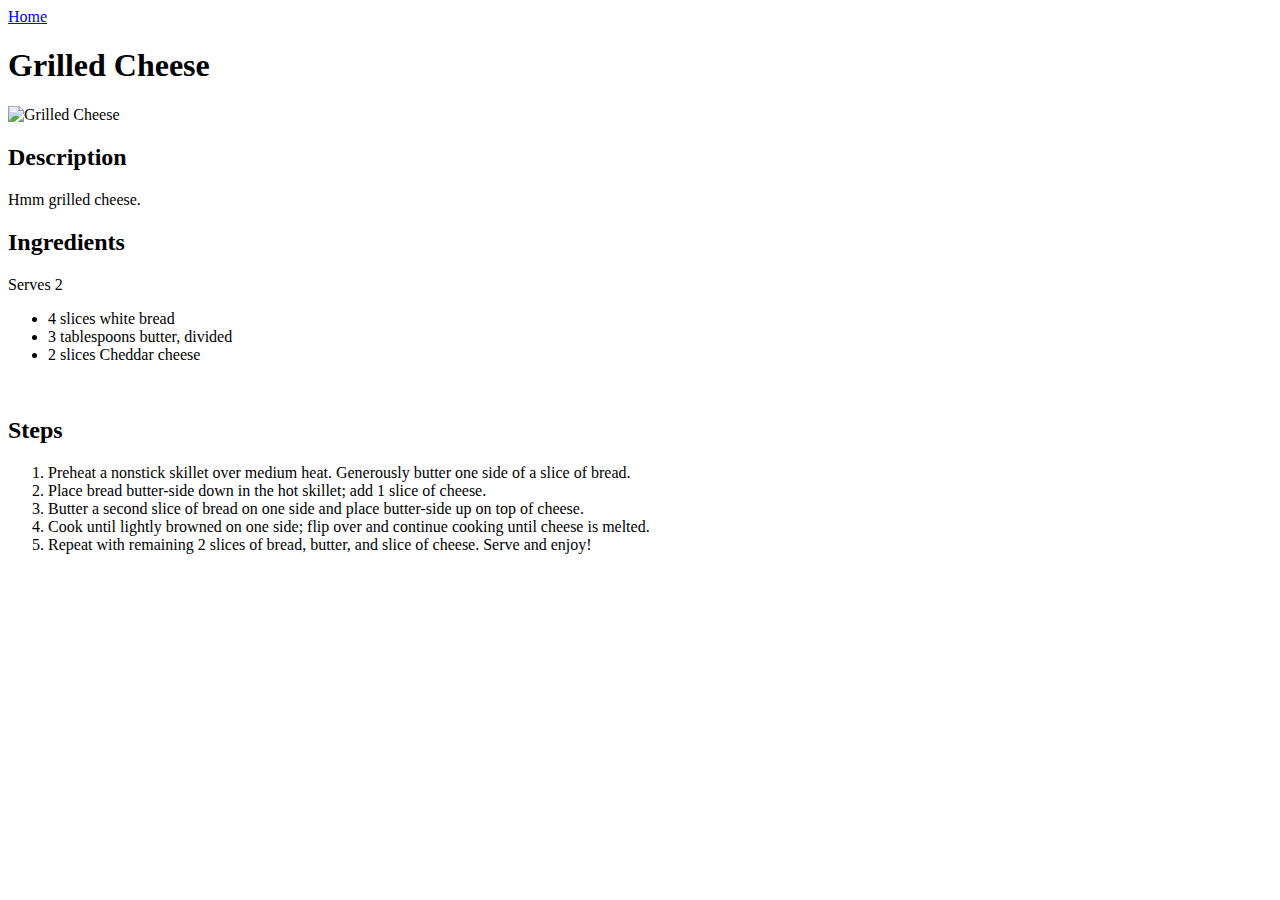
==== recipes/grilled-cheese.html @ b556662e "Add code to grilled cheese.html" ====
<!DOCTYPE html>
<html lang="en">
<head>
    <meta charset="UTF-8">
    <meta name="viewport" content="width=device-width, initial-scale=1.0">
    <title>Grilled Cheese</title>
</head>
<body>
    <a href="../index.html">Home</a>
    <h1>Grilled Cheese</h1>
    <img src="../assets/grilled-cheese.webp" alt="Grilled Cheese" height="400" width="400">
<br>
    <h2>Description</h2>
    <p>Hmm grilled cheese.</p>
    <h2>Ingredients</h2>
    <p>Serves 2</p>
    <ul>
        <li>4 slices white bread</li>
        <li>3 tablespoons butter, divided</li>
        <li>2 slices Cheddar cheese</li>
    </ul>
<br>
    <h2>Steps</h2>
    <ol>
        <li>Preheat a nonstick skillet over medium heat. Generously butter one side of a slice of bread.</li>
        <li>Place bread butter-side down in the hot skillet; add 1 slice of cheese.</li>
        <li>Butter a second slice of bread on one side and place butter-side up on top of cheese.</li>
        <li>Cook until lightly browned on one side; flip over and continue cooking until cheese is melted.</li>
        <li>Repeat with remaining 2 slices of bread, butter, and slice of cheese. Serve and enjoy!</li>
    </ol>
</body>
</html>
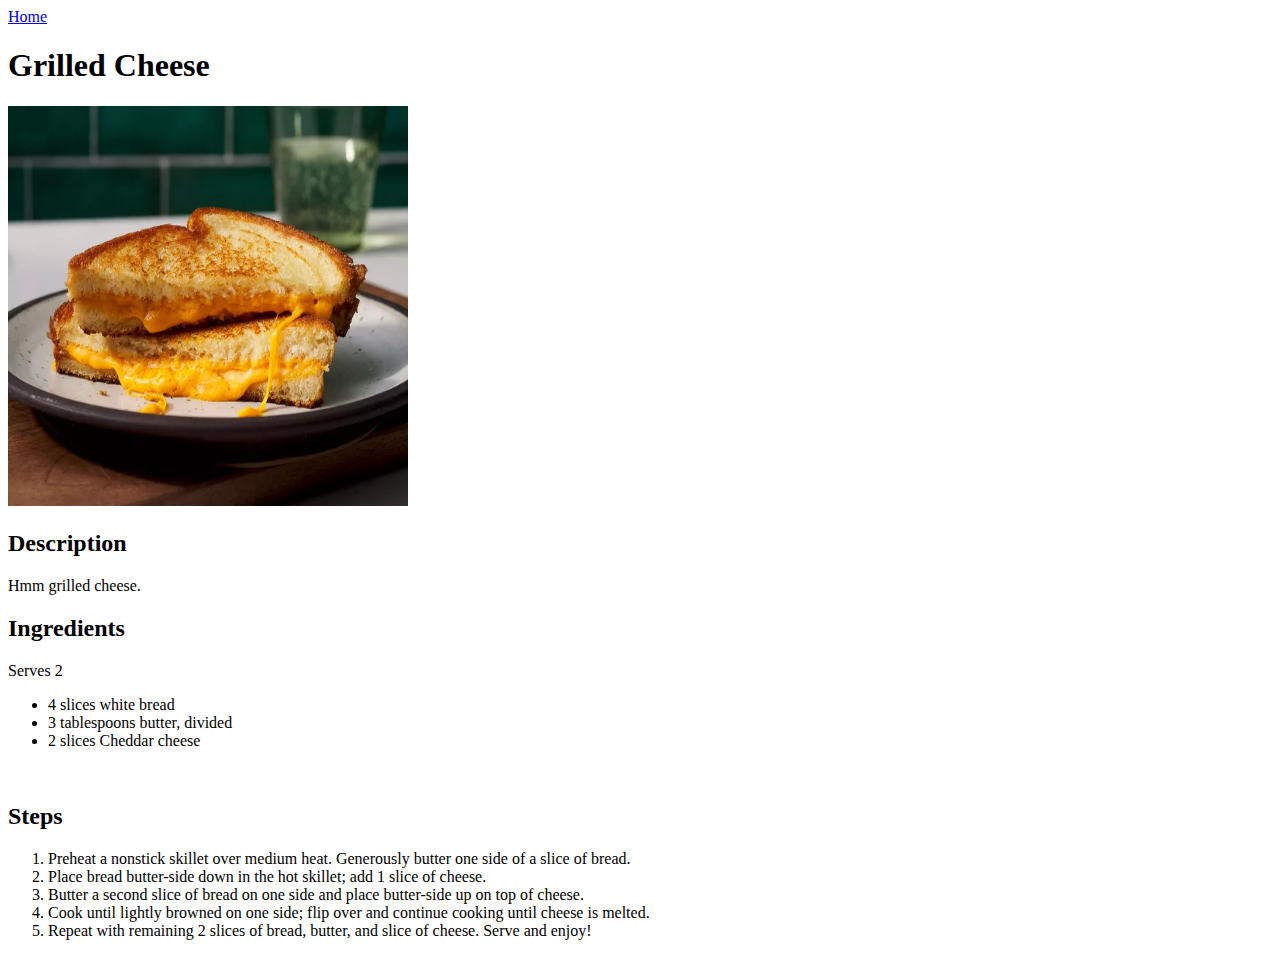
==== commit 7440f236: "Add link to style.css" ====
--- a/recipes/grilled-cheese.html
+++ b/recipes/grilled-cheese.html
@@ -4,6 +4,7 @@
     <meta charset="UTF-8">
     <meta name="viewport" content="width=device-width, initial-scale=1.0">
     <title>Grilled Cheese</title>
+    <link rel="stylesheet" href="../style.css">
 </head>
 <body>
     <a href="../index.html">Home</a>
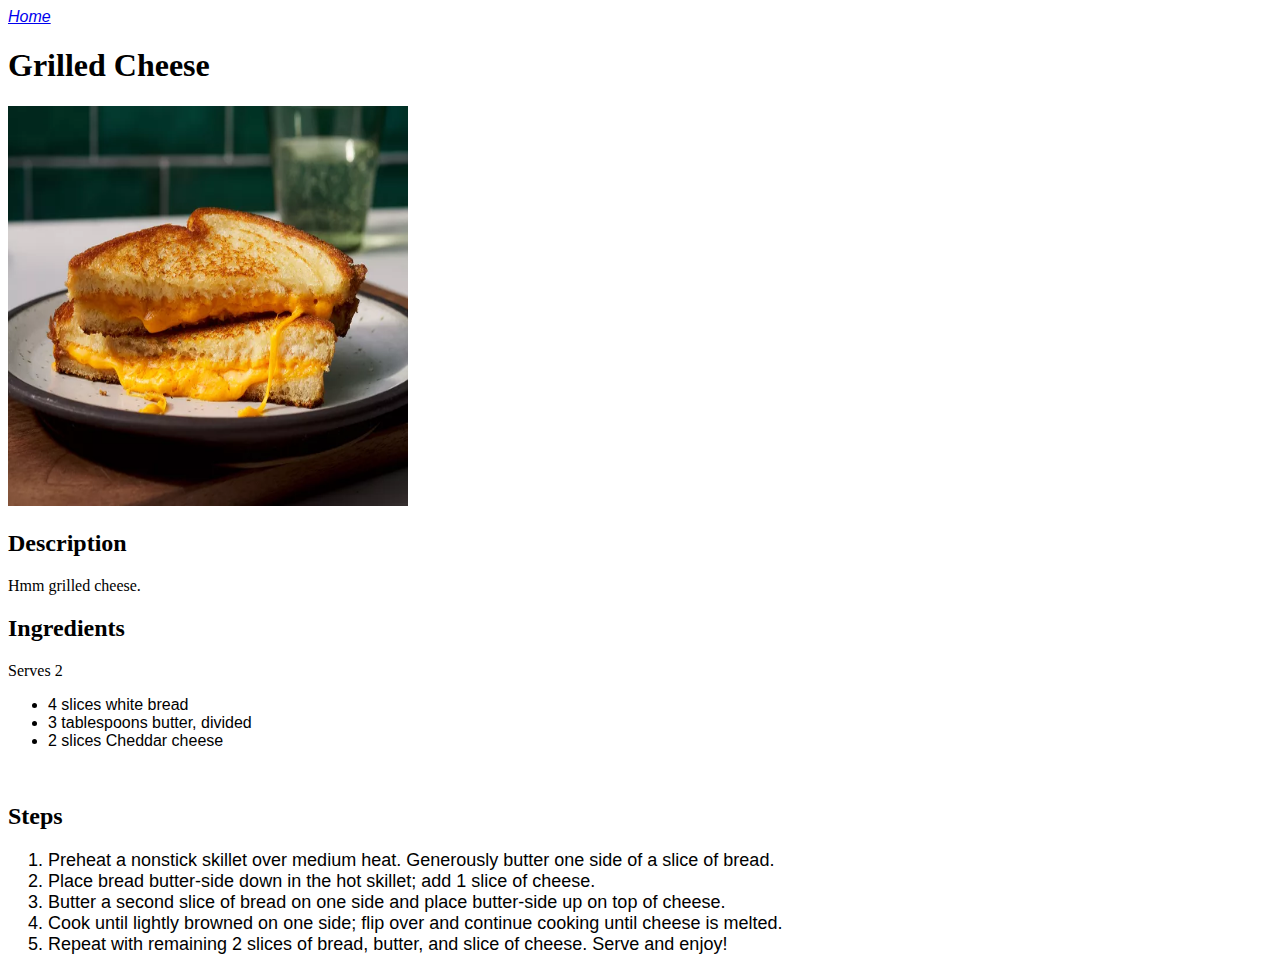
==== commit c3a85b64: "Add styles to style.css and link to html" ====
--- a/recipes/grilled-cheese.html
+++ b/recipes/grilled-cheese.html
@@ -7,7 +7,7 @@
     <link rel="stylesheet" href="../style.css">
 </head>
 <body>
-    <a href="../index.html">Home</a>
+    <a id="ref" href="../index.html">Home</a>
     <h1>Grilled Cheese</h1>
     <img src="../assets/grilled-cheese.webp" alt="Grilled Cheese" height="400" width="400">
 <br>
@@ -15,14 +15,14 @@
     <p>Hmm grilled cheese.</p>
     <h2>Ingredients</h2>
     <p>Serves 2</p>
-    <ul>
+    <ul class="ingredient list">
         <li>4 slices white bread</li>
         <li>3 tablespoons butter, divided</li>
         <li>2 slices Cheddar cheese</li>
     </ul>
 <br>
     <h2>Steps</h2>
-    <ol>
+    <ol class="steps list">
         <li>Preheat a nonstick skillet over medium heat. Generously butter one side of a slice of bread.</li>
         <li>Place bread butter-side down in the hot skillet; add 1 slice of cheese.</li>
         <li>Butter a second slice of bread on one side and place butter-side up on top of cheese.</li>
--- a/style.css
+++ b/style.css
@@ -0,0 +1,26 @@
+h1 {
+    font-weight: bolder;
+}
+
+h2 {
+    font-weight: bold;
+}
+
+#ref {
+    font-family: Arial, Helvetica, sans-serif;
+    font-style: italic;
+}
+
+.list,
+.ingredients,
+.steps {
+    font-family: Arial, Helvetica, sans-serif;
+}
+
+.ingredients {
+    font-size: 24px;
+}
+
+.steps {
+    font-size: 18px;
+}